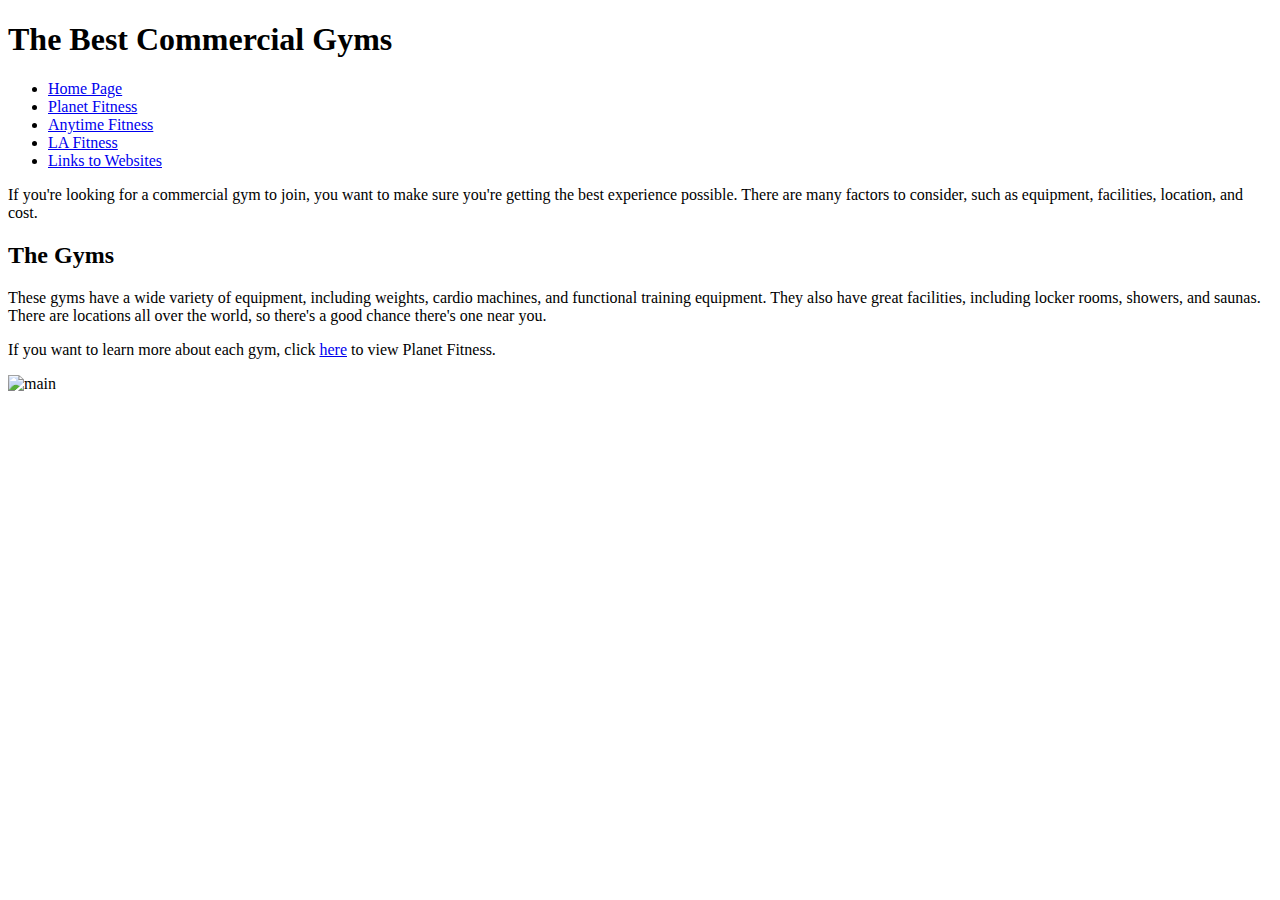
==== index.html @ 1a6f94ce "Add files via upload" ====
<!DOCTYPE html>
<html>
  <head>
    <title>The Best Commercial Gyms</title>
	</nav>
	<meta charset="UTF-8">
	<meta name="viewport" content="width=device-width, initial-scale=1.0">
	<link rel="stylesheet" href="css/final.css">
  </head>
  <body>
    <h1>The Best Commercial Gyms</h1>
	<nav>
		<ul>
			<li><a href="index.html">Home Page</a></li>
			<li><a href="planet fitness.html">Planet Fitness</a></li>
			<li><a href="anytime fitness.html">Anytime Fitness</a></li>
			<li><a href="LA fitness.html">LA Fitness</a></li>
			<li><a href="Ending.html">Links to Websites</a></li>
		</ul>
		</nav>
    <p>If you're looking for a commercial gym to join, you want to make sure you're getting the best experience possible. There are many factors to consider, such as equipment, facilities, location, and cost.</p>
    <h2>The Gyms</h2>
    <p>These gyms have a wide variety of equipment, including weights, cardio machines, and functional training equipment. They also have great facilities, including locker rooms, showers, and saunas. There are locations all over the world, so there's a good chance there's one near you.</p>
    <p>If you want to learn more about each gym, click <a href="planet fitness.html">here</a> to view Planet Fitness.</p>
	<img src="images/main.jpg" alt="main" class="center">
  </body>
</html>
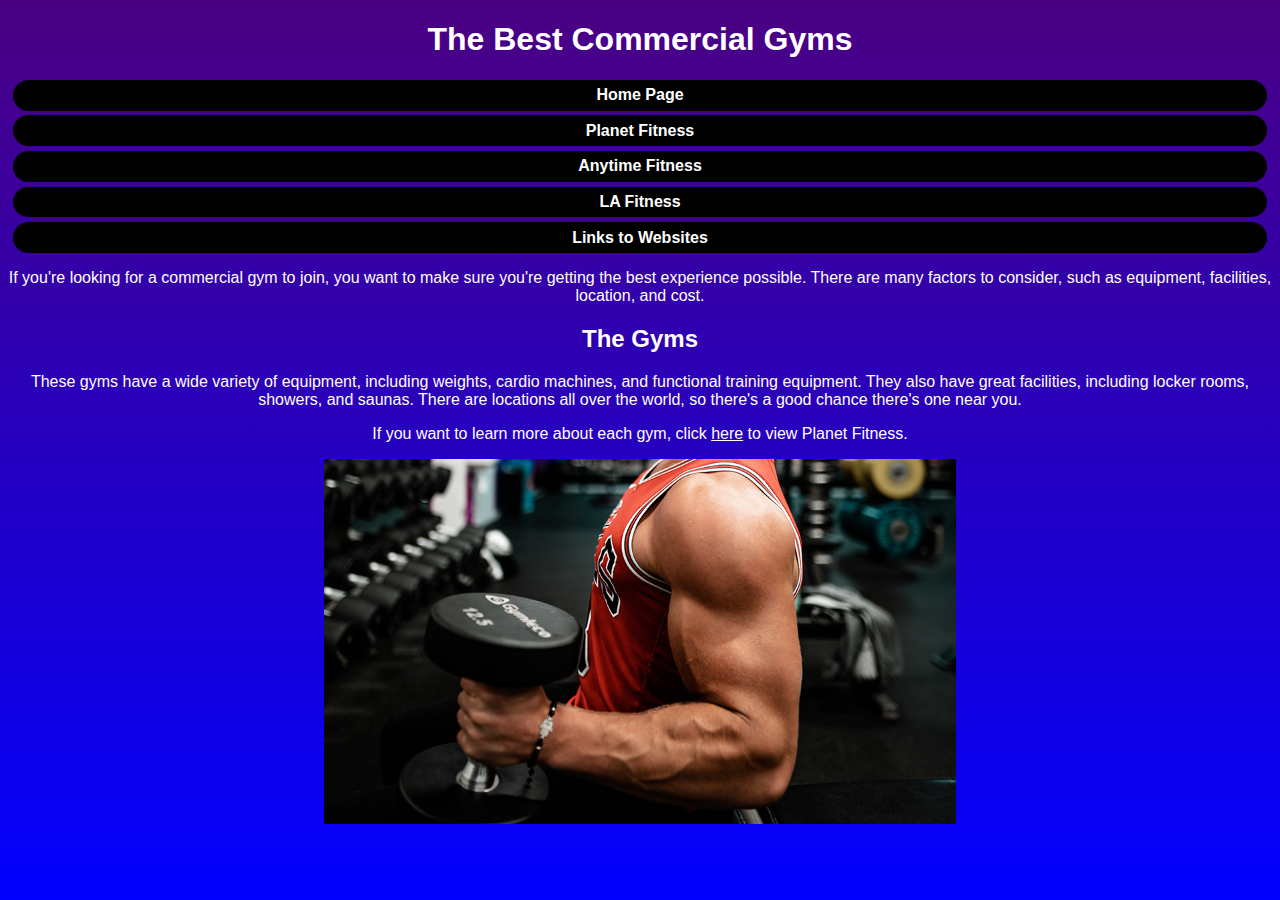
==== commit bb0cb0bd: "Add files via upload" ====
--- a/index.html
+++ b/index.html
@@ -12,9 +12,9 @@
 	<nav>
 		<ul>
 			<li><a href="index.html">Home Page</a></li>
-			<li><a href="planet fitness.html">Planet Fitness</a></li>
-			<li><a href="anytime fitness.html">Anytime Fitness</a></li>
-			<li><a href="LA fitness.html">LA Fitness</a></li>
+			<li><a href="planetfitness.html">Planet Fitness</a></li>
+			<li><a href="anytimefitness.html">Anytime Fitness</a></li>
+			<li><a href="LAfitness.html">LA Fitness</a></li>
 			<li><a href="Ending.html">Links to Websites</a></li>
 		</ul>
 		</nav>
--- a/css/final.css
+++ b/css/final.css
@@ -0,0 +1,82 @@
+body {
+			background: linear-gradient(to bottom, #4b0082, #0000ff);
+			font-family: Arial, sans-serif;
+			color: white;
+			background-attachment: fixed;
+		}
+		h1, h2, h3 {
+			text-align: center;
+		}
+		.container {
+			max-width: 800px;
+			margin: 0 auto;
+			padding: 20px;
+		}
+		.gym {
+			margin-bottom: 20px;
+			padding: 20px;
+			background-color: #ffffff;
+			border-radius: 5px;
+			box-shadow: 0 2px 5px rgba(0, 0, 0, 0.3);
+		}
+		.gym h2 {
+			margin-top: 0;
+		}
+		.gym img {
+			display: block;
+			margin: 0 auto;
+			max-width: 100%;
+		}
+		a {
+			color: white;
+			text-decoration: underline;
+		}
+		
+		.center {
+			display: block;
+			margin-left: auto;
+			margin-right: auto;
+			width: 50%;
+		}
+		
+		img {
+			display: block;
+			margin: auto;
+			max-width: 50%
+		}
+		p {
+			text-align: center;
+		}
+		ul {
+			text-align: center;
+			list-style: none;
+		}
+		
+		@media only screen and (max-width: 768px) {
+			body {
+				background: linear-gradient( green, black);
+			}
+		}
+		#container {
+		width: 100%;
+		margin-left: auto;
+		margin-right: auto;
+	}
+	nav {
+	font-size: 1em;
+	font-weight: bold;
+	text-align: center;
+}
+nav ul { padding: 0;
+		margin-top: 0.5em;
+		margin-bottom: 0.5em;
+}
+nav li { background-color: #000000;
+		border-radius: 1em;
+		list-style-type: none;
+		margin: 0.3em;
+		padding: 0.4em;
+}
+nav li a { color: #ffffff;
+		text-decoration: none;
+}